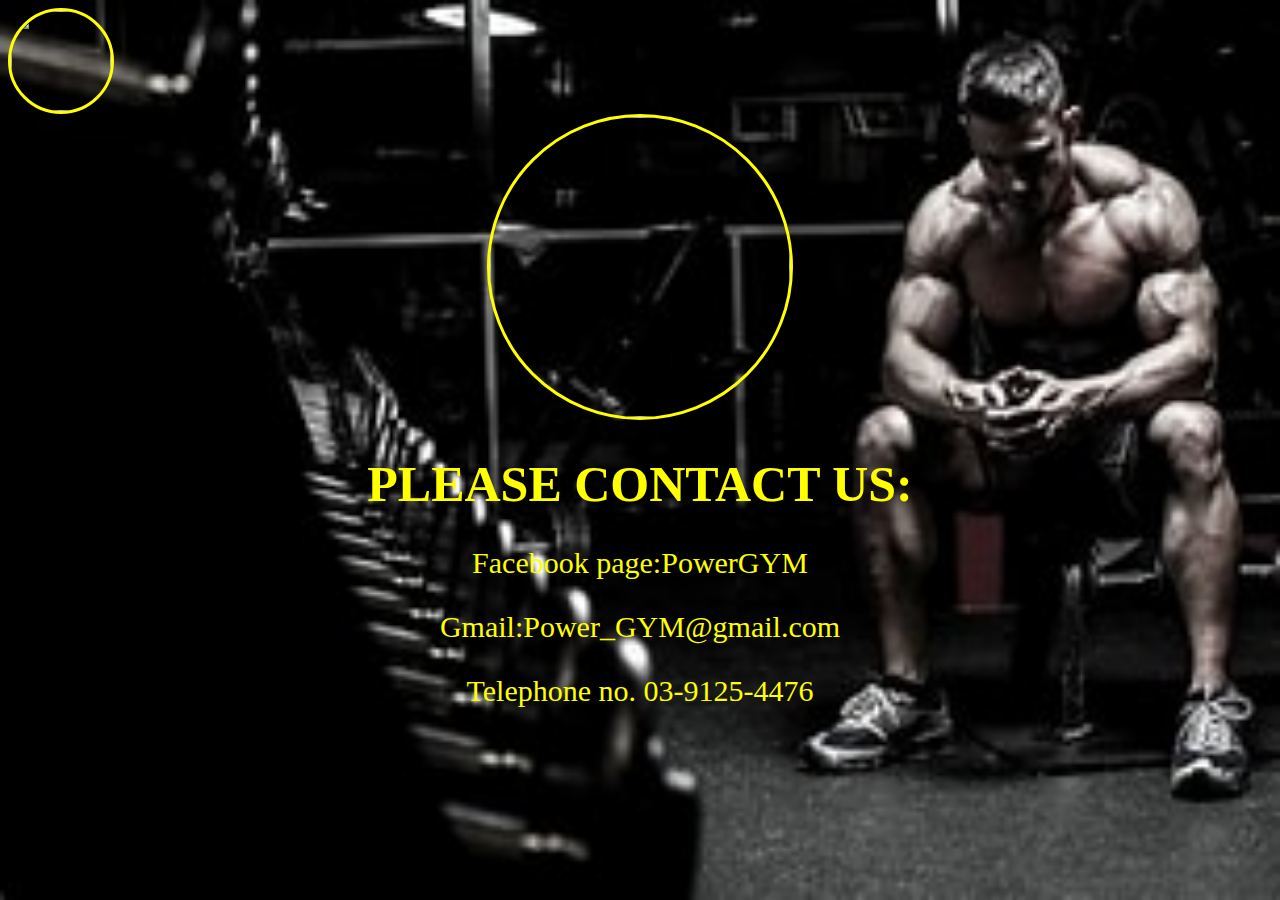
==== CONTACT.html @ 93eeda27 "Add files via upload" ====
<!DOCTYPE html>
    <html>
       <head>
	  <title>CONTACT</title>
	  <div><a href="index.html"> <img src="C:\Users\Admin\Desktop\BIT 2 - A DAY\reniel estan HTML\th2.jpg"></a></div>
	  </head>
	  <body>
  <center><img src="C:\Users\Admin\Desktop\BIT 2 - A DAY\reniel estan HTML\rrr.jpg">
	<center><h1>PLEASE CONTACT US:</h1>
	
	  <p>Facebook page:PowerGYM</p>
      <p>Gmail:Power_GYM@gmail.com</p>
	  <p>Telephone no. 03-9125-4476</p>
	  
	  <style>
	  div img{ 
       height:100px;
	   width:100px;
	   display: block;
	  
    }
	     p{
	    font-size:30px;
		text-align:center;
		color:yellow;
		}
		
	   h1{
	    font-size:50px;
		text-align:center;
		color:yellow;
      }
	  
	   
	   img{
	      
	     border-radius: 50%;
		 height:300px;
		 width:300px;
		 display: ne-resize;
		 border:3px solid yellow;
		 text-align:center;
		 }
	body {
      background-image: url('th.jpg');
      background-repeat: no-repeat;
      background-attachment: fixed;
      background-size: 100% 100%;
	  
      }
	   </style>
</body>
</html>
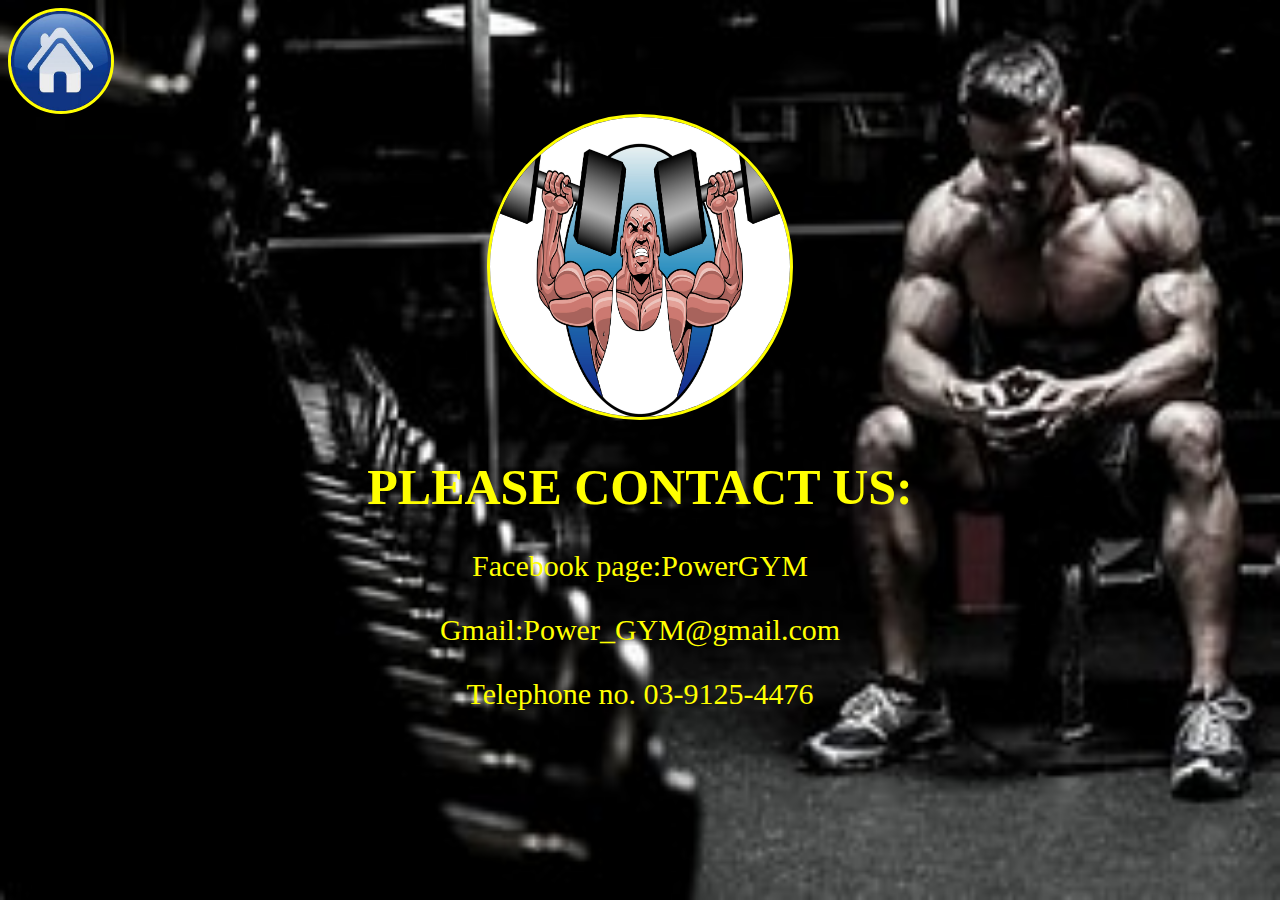
==== commit 5d92794e: "Update CONTACT.html" ====
--- a/CONTACT.html
+++ b/CONTACT.html
@@ -2,10 +2,10 @@
     <html>
        <head>
 	  <title>CONTACT</title>
-	  <div><a href="index.html"> <img src="C:\Users\Admin\Desktop\BIT 2 - A DAY\reniel estan HTML\th2.jpg"></a></div>
+	  <div><a href="index.html"> <img src="th2.jpg"></a></div>
 	  </head>
 	  <body>
-  <center><img src="C:\Users\Admin\Desktop\BIT 2 - A DAY\reniel estan HTML\rrr.jpg">
+  <center><img src="rrr.jpg">
 	<center><h1>PLEASE CONTACT US:</h1>
 	
 	  <p>Facebook page:PowerGYM</p>
@@ -50,4 +50,4 @@
       }
 	   </style>
 </body>
-</html>+</html>
